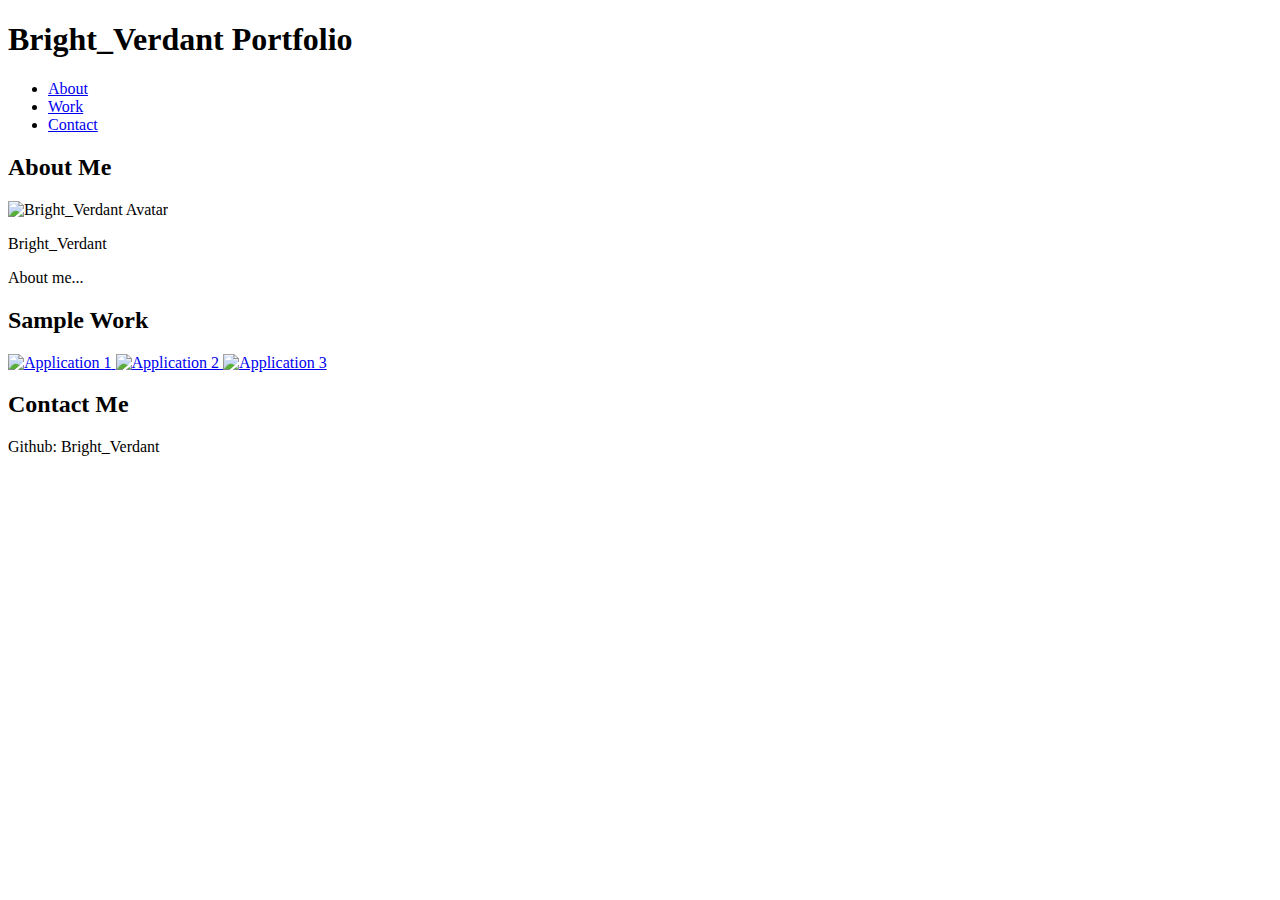
==== index.html @ efbaf9f5 "Basic page structure and file structure" ====
<!DOCTYPE html>
<html>
<head>
  <meta charset="UTF-8">
  <title>Portfolio</title>
  <link rel="stylesheet" type="text/css" href="styles.css">
  <script src="script.js"></script>
</head>
<body>
  <header>
    <h1>Bright_Verdant Portfolio</h1>
  </header>
  
  <nav>
    <ul>
      <li><a href="#about">About</a></li>
      <li><a href="#work">Work</a></li>
      <li><a href="#contact">Contact</a></li>
    </ul>
  </nav>
  
  <section id="about">
    <h2>About Me</h2>
    <img src="avatar.jpg" alt="Bright_Verdant Avatar">
    <p>Bright_Verdant</p>
    <p>About me...</p>
  </section>
  
  <section id="work">
    <h2>Sample Work</h2>
    <div class="app-gallery">
      <a href="application1.html">
        <img src="application1.jpg" alt="Application 1" class="featured">
      </a>
      <a href="application2.html">
        <img src="application2.jpg" alt="Application 2">
      </a>
      <a href="application3.html">
        <img src="application3.jpg" alt="Application 3">
      </a>
    </div>
  </section>
  
  <section id="contact">
    <h2>Contact Me</h2>
    <p>Github: Bright_Verdant</p>
  </section>
</body>
</html>
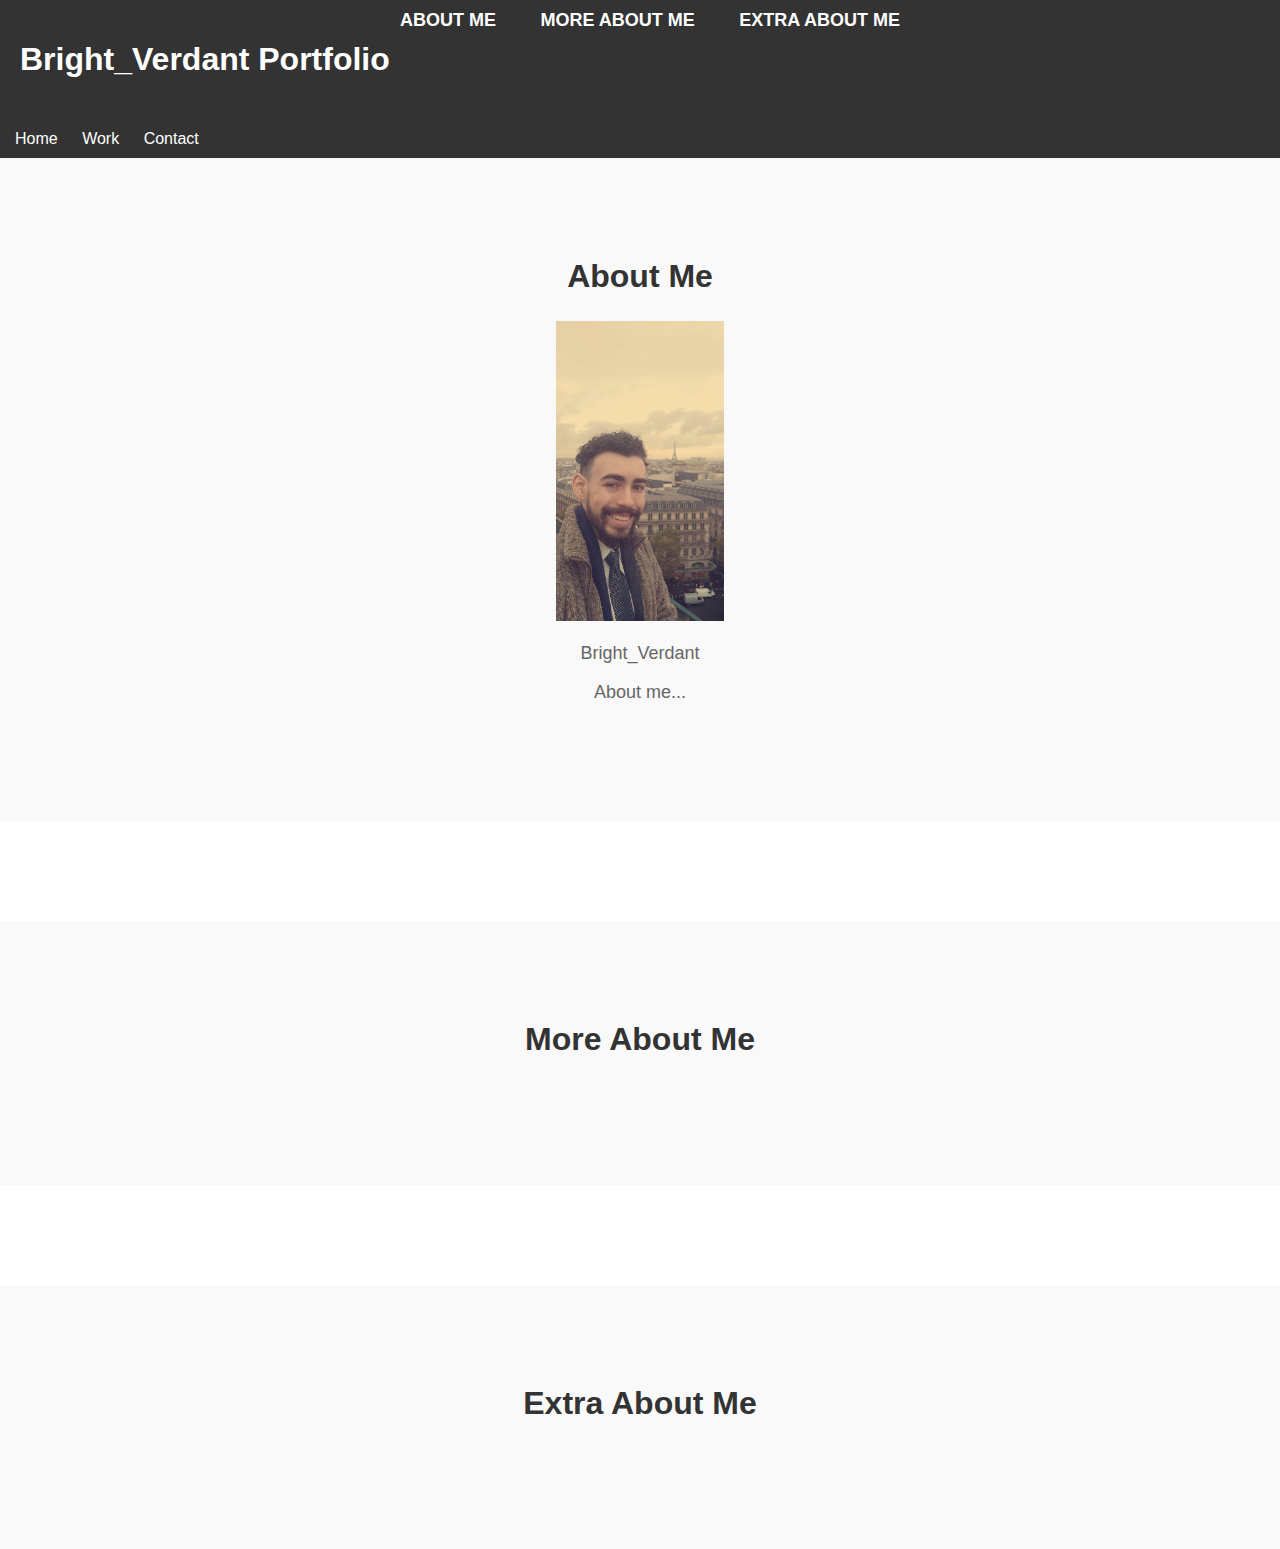
==== commit 1515c6d7: "scrollnav feature" ====
--- a/index.html
+++ b/index.html
@@ -12,38 +12,44 @@
   </header>
   
   <nav>
+    <div class="menu-item">
+      <a href="index.html">Home</a>
+    </div>
+    <div class="menu-item">
+      <a href="work.html">Work</a>
+    </div>
+    <div class="menu-item">
+      <a href="contact.html">Contact</a>
+    </div>
+  </nav>
+
+
+  <nav class="scroll-nav">
     <ul>
-      <li><a href="#about">About</a></li>
-      <li><a href="#work">Work</a></li>
-      <li><a href="#contact">Contact</a></li>
+      <li><a href="#about">About Me</a></li>
+      <li><a href="#more-about">More About Me</a></li>
+      <li><a href="#extra-about">Extra About Me</a></li>
     </ul>
   </nav>
   
+  
   <section id="about">
     <h2>About Me</h2>
-    <img src="avatar.jpg" alt="Bright_Verdant Avatar">
+    <img src="./assets/profil.jpg" alt="Bright_Verdant Avatar">
     <p>Bright_Verdant</p>
     <p>About me...</p>
   </section>
-  
-  <section id="work">
-    <h2>Sample Work</h2>
-    <div class="app-gallery">
-      <a href="application1.html">
-        <img src="application1.jpg" alt="Application 1" class="featured">
-      </a>
-      <a href="application2.html">
-        <img src="application2.jpg" alt="Application 2">
-      </a>
-      <a href="application3.html">
-        <img src="application3.jpg" alt="Application 3">
-      </a>
-    </div>
+
+  <section id="more-about">
+    <h2>More About Me</h2>
+    <!-- More About Me section content goes here -->
+  </section>
+
+  <section id="extra-about">
+    <h2>Extra About Me</h2>
+    <!-- Extra About Me section content goes here -->
   </section>
   
-  <section id="contact">
-    <h2>Contact Me</h2>
-    <p>Github: Bright_Verdant</p>
-  </section>
+  
 </body>
 </html>
--- a/styles.css
+++ b/styles.css
@@ -0,0 +1,143 @@
+body {
+    margin: 0;
+    padding: 0;
+    font-family: Arial, sans-serif;
+  }
+  
+  header {
+    background-color: #333;
+    color: #fff;
+    padding: 20px;
+  }
+  
+
+  @media (max-width: 768px) {
+    .app-gallery img {
+      width: 100%;
+      margin-right: 0;
+    }
+  }
+
+ 
+  /* Work Section Styles */
+section#work {
+  padding: 20px;
+}
+
+.app-gallery {
+  display: flex;
+  justify-content: space-between;
+  align-items: center;
+}
+
+.app-gallery img {
+  width: 200px;
+  height: auto;
+  margin-right: 10px;
+  transition: transform 0.3s ease-in-out;
+}
+
+.app-gallery img:hover {
+  transform: scale(1.2);
+}
+
+.app-gallery img.featured {
+  width: 300px;
+}
+
+
+
+
+  /* nav bar */
+  nav {
+    background-color: #333;
+    padding: 10px;
+  }
+  
+  .menu-item {
+    display: inline-block;
+    margin-right: 10px;
+  }
+  
+  .menu-item a {
+    color: #fff;
+    text-decoration: none;
+    padding: 5px;
+  }
+  
+  .menu-item a:hover {
+    background-color: #555;
+  }
+  
+/* profile */
+  section#about img {
+    max-width: 300px;
+    max-height: 300px;
+  }
+  
+
+
+/* home page sections and scroll nav */
+.scroll-nav {
+  position: fixed;
+  top: 0;
+  left: 0;
+  background-color: #333;
+  padding: 10px;
+  width: 100%;
+  z-index: 999;
+  text-align: center;
+}
+
+.scroll-nav ul {
+  list-style-type: none;
+  margin: 0;
+  padding: 0;
+}
+
+.scroll-nav ul li {
+  display: inline;
+  margin-right: 30px;
+}
+
+.scroll-nav ul li:last-child {
+  margin-right: 0;
+}
+
+.scroll-nav ul li a {
+  text-decoration: none;
+  color: #fff;
+  padding: 5px;
+  font-size: 18px;
+  font-weight: bold;
+  text-transform: uppercase;
+}
+
+section {
+  padding: 100px 0;
+  background-color: #f9f9f9;
+  text-align: center;
+}
+
+section h2 {
+  margin-top: 0;
+  font-size: 32px;
+  font-weight: bold;
+  color: #333;
+}
+
+section p {
+  font-size: 18px;
+  color: #666;
+}
+
+.section-divider {
+  margin: 50px auto;
+  width: 100px;
+  height: 3px;
+  background-color: #333;
+}
+
+section:not(:last-child) {
+  margin-bottom: 100px;
+}
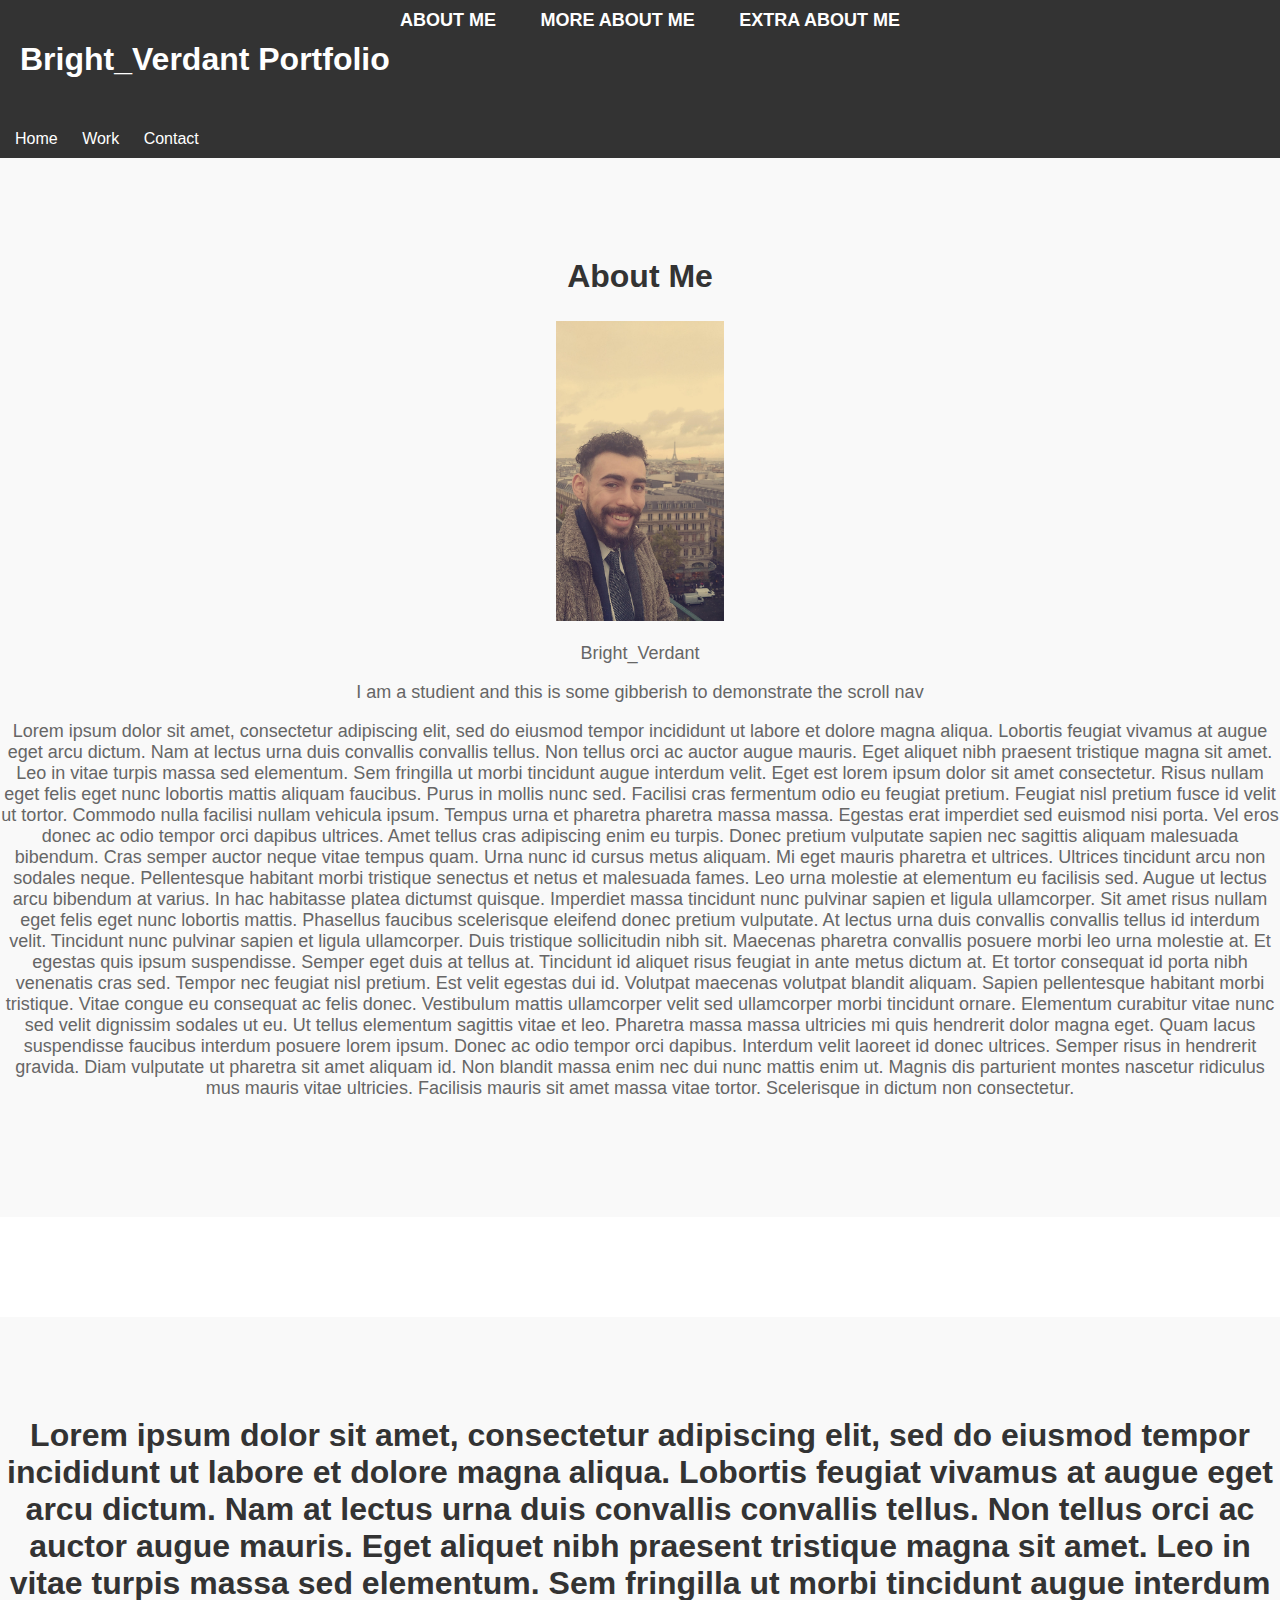
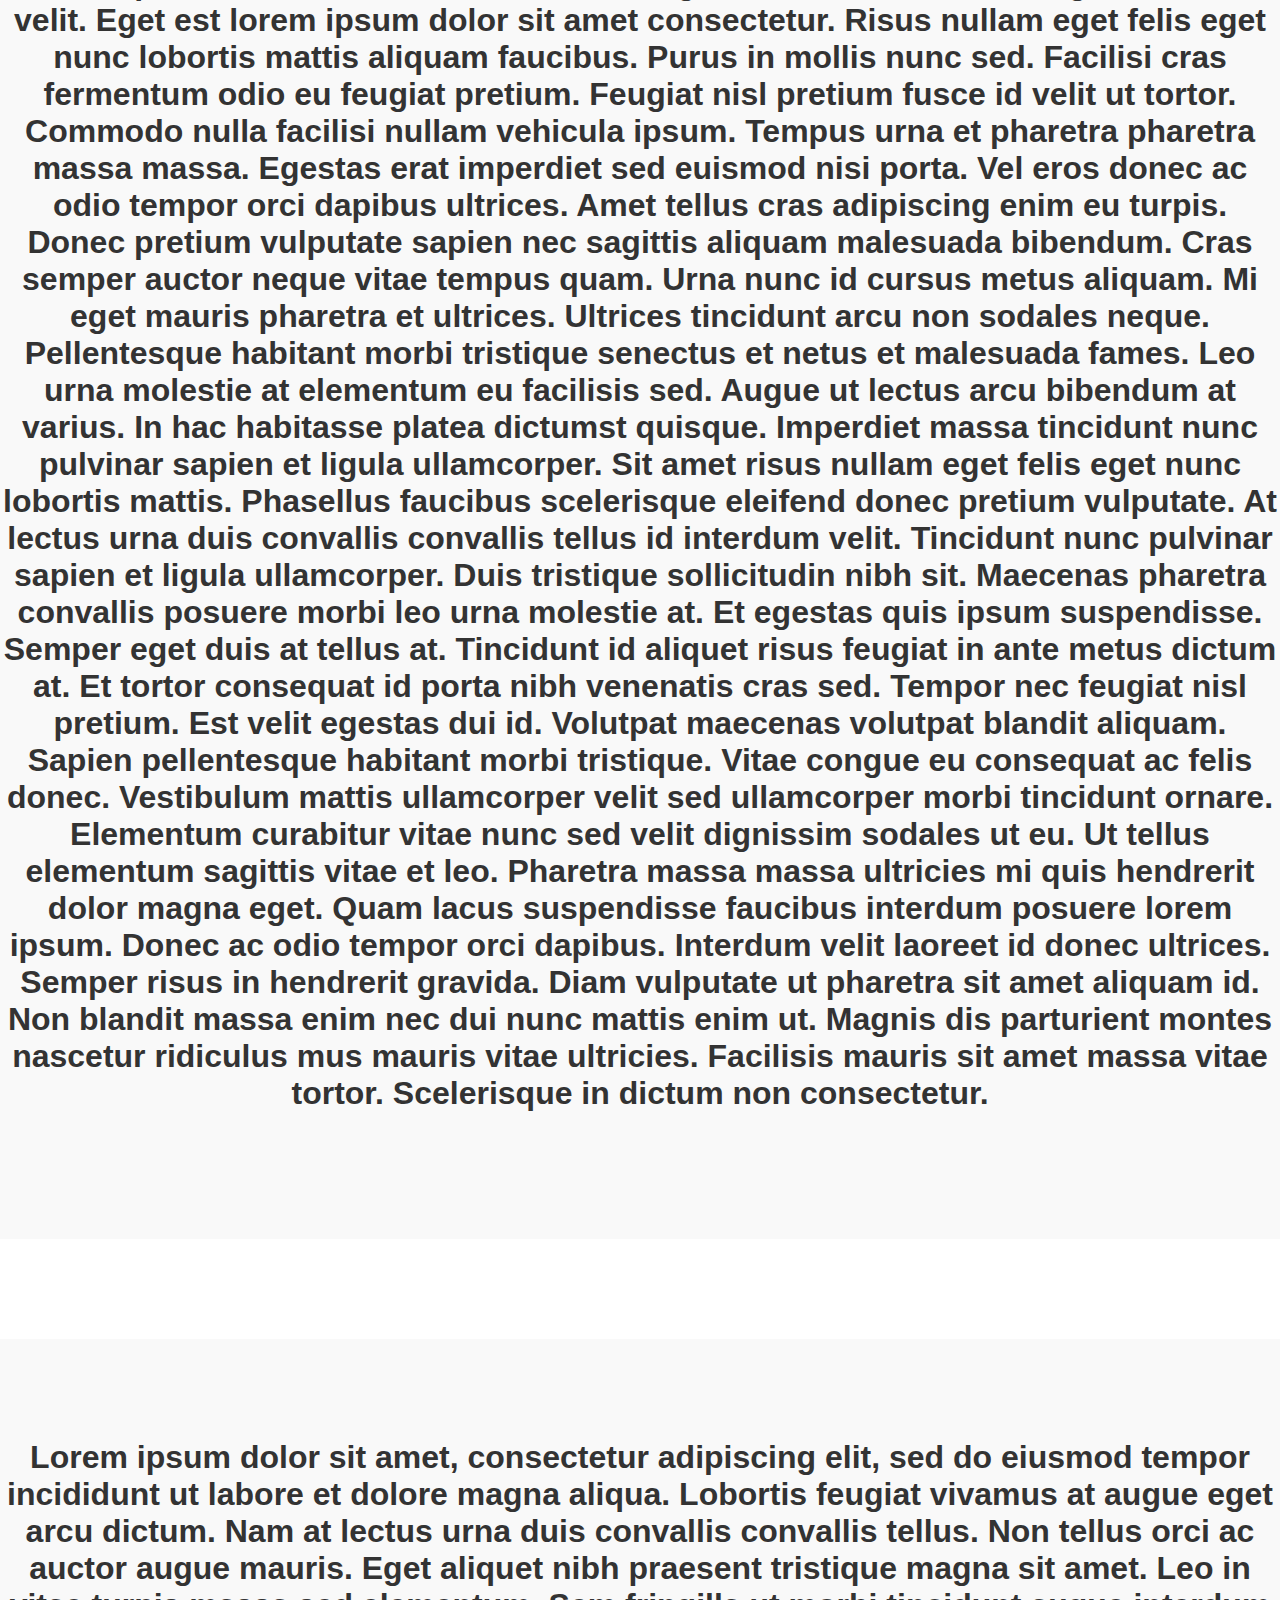
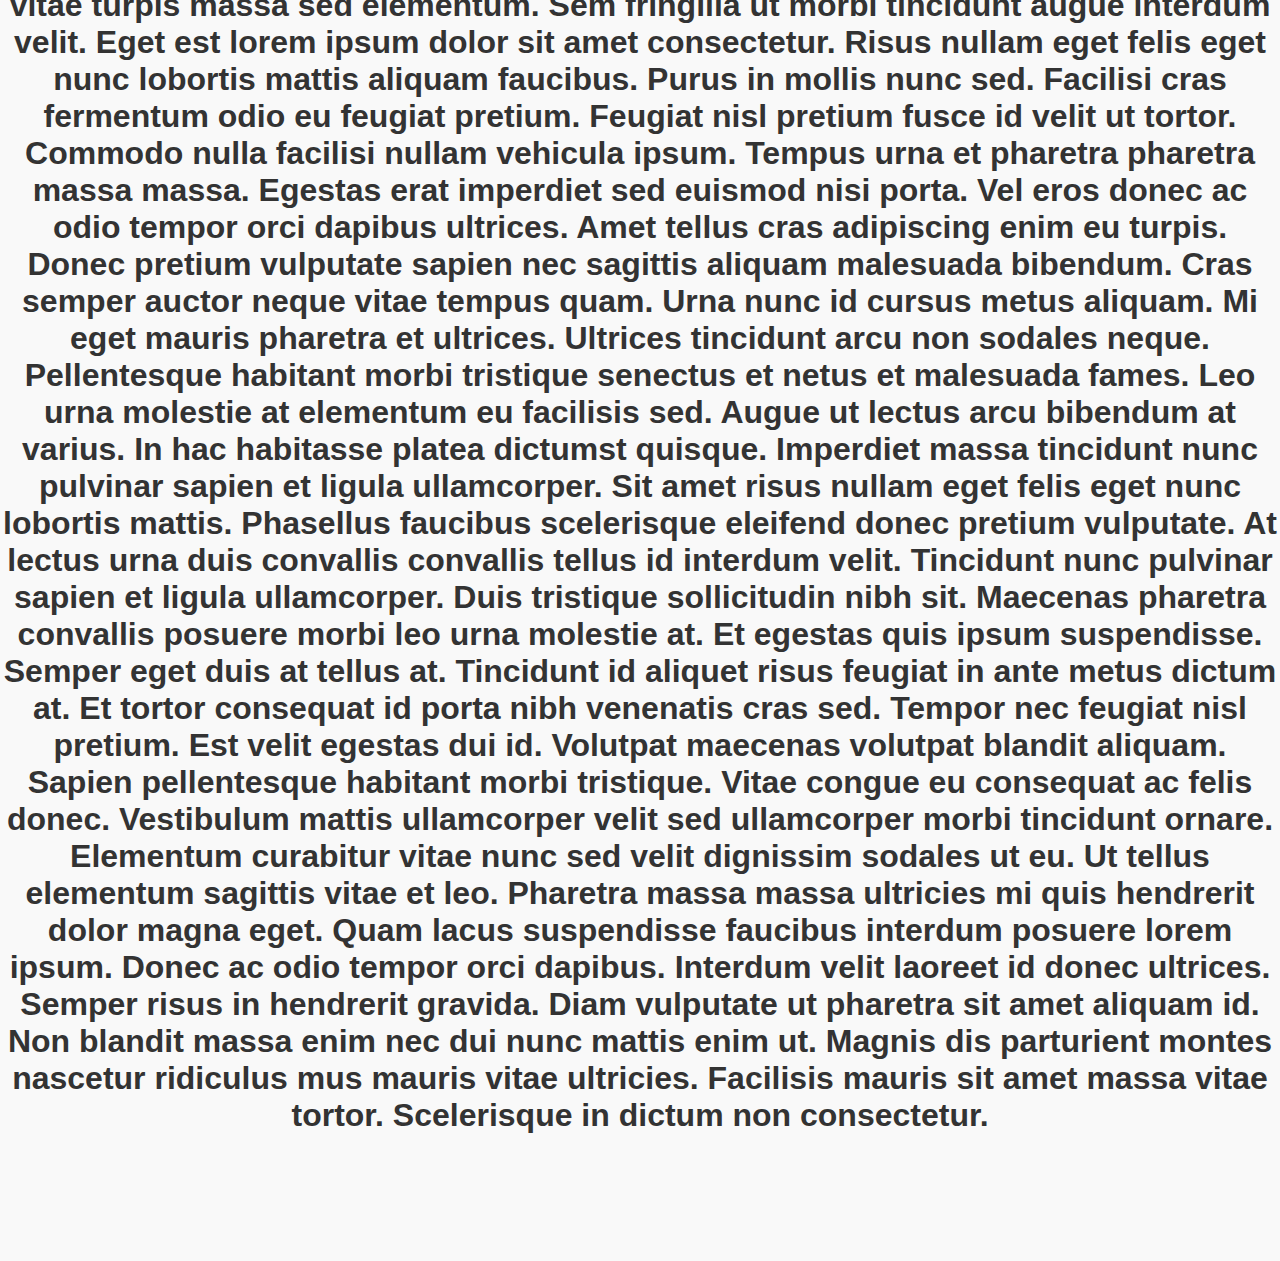
==== commit f88e0e36: "gibberish" ====
--- a/index.html
+++ b/index.html
@@ -37,16 +37,39 @@
     <h2>About Me</h2>
     <img src="./assets/profil.jpg" alt="Bright_Verdant Avatar">
     <p>Bright_Verdant</p>
-    <p>About me...</p>
+    <p>I am a studient and this is some gibberish to demonstrate the scroll nav
+
+
+      
+    </p>
+    <p>Lorem ipsum dolor sit amet, consectetur adipiscing elit, sed do eiusmod tempor incididunt ut labore et dolore magna aliqua. Lobortis feugiat vivamus at augue eget arcu dictum. Nam at lectus urna duis convallis convallis tellus. Non tellus orci ac auctor augue mauris. Eget aliquet nibh praesent tristique magna sit amet. Leo in vitae turpis massa sed elementum. Sem fringilla ut morbi tincidunt augue interdum velit. Eget est lorem ipsum dolor sit amet consectetur. Risus nullam eget felis eget nunc lobortis mattis aliquam faucibus. Purus in mollis nunc sed. Facilisi cras fermentum odio eu feugiat pretium. Feugiat nisl pretium fusce id velit ut tortor. Commodo nulla facilisi nullam vehicula ipsum.
+
+      Tempus urna et pharetra pharetra massa massa. Egestas erat imperdiet sed euismod nisi porta. Vel eros donec ac odio tempor orci dapibus ultrices. Amet tellus cras adipiscing enim eu turpis. Donec pretium vulputate sapien nec sagittis aliquam malesuada bibendum. Cras semper auctor neque vitae tempus quam. Urna nunc id cursus metus aliquam. Mi eget mauris pharetra et ultrices. Ultrices tincidunt arcu non sodales neque. Pellentesque habitant morbi tristique senectus et netus et malesuada fames. Leo urna molestie at elementum eu facilisis sed. Augue ut lectus arcu bibendum at varius. In hac habitasse platea dictumst quisque. Imperdiet massa tincidunt nunc pulvinar sapien et ligula ullamcorper.
+      
+      Sit amet risus nullam eget felis eget nunc lobortis mattis. Phasellus faucibus scelerisque eleifend donec pretium vulputate. At lectus urna duis convallis convallis tellus id interdum velit. Tincidunt nunc pulvinar sapien et ligula ullamcorper. Duis tristique sollicitudin nibh sit. Maecenas pharetra convallis posuere morbi leo urna molestie at. Et egestas quis ipsum suspendisse. Semper eget duis at tellus at. Tincidunt id aliquet risus feugiat in ante metus dictum at. Et tortor consequat id porta nibh venenatis cras sed. Tempor nec feugiat nisl pretium. Est velit egestas dui id. Volutpat maecenas volutpat blandit aliquam. Sapien pellentesque habitant morbi tristique. Vitae congue eu consequat ac felis donec. Vestibulum mattis ullamcorper velit sed ullamcorper morbi tincidunt ornare. Elementum curabitur vitae nunc sed velit dignissim sodales ut eu.
+      
+      Ut tellus elementum sagittis vitae et leo. Pharetra massa massa ultricies mi quis hendrerit dolor magna eget. Quam lacus suspendisse faucibus interdum posuere lorem ipsum. Donec ac odio tempor orci dapibus. Interdum velit laoreet id donec ultrices. Semper risus in hendrerit gravida. Diam vulputate ut pharetra sit amet aliquam id. Non blandit massa enim nec dui nunc mattis enim ut. Magnis dis parturient montes nascetur ridiculus mus mauris vitae ultricies. Facilisis mauris sit amet massa vitae tortor. Scelerisque in dictum non consectetur.</p>
   </section>
 
   <section id="more-about">
-    <h2>More About Me</h2>
+    <h2>Lorem ipsum dolor sit amet, consectetur adipiscing elit, sed do eiusmod tempor incididunt ut labore et dolore magna aliqua. Lobortis feugiat vivamus at augue eget arcu dictum. Nam at lectus urna duis convallis convallis tellus. Non tellus orci ac auctor augue mauris. Eget aliquet nibh praesent tristique magna sit amet. Leo in vitae turpis massa sed elementum. Sem fringilla ut morbi tincidunt augue interdum velit. Eget est lorem ipsum dolor sit amet consectetur. Risus nullam eget felis eget nunc lobortis mattis aliquam faucibus. Purus in mollis nunc sed. Facilisi cras fermentum odio eu feugiat pretium. Feugiat nisl pretium fusce id velit ut tortor. Commodo nulla facilisi nullam vehicula ipsum.
+
+      Tempus urna et pharetra pharetra massa massa. Egestas erat imperdiet sed euismod nisi porta. Vel eros donec ac odio tempor orci dapibus ultrices. Amet tellus cras adipiscing enim eu turpis. Donec pretium vulputate sapien nec sagittis aliquam malesuada bibendum. Cras semper auctor neque vitae tempus quam. Urna nunc id cursus metus aliquam. Mi eget mauris pharetra et ultrices. Ultrices tincidunt arcu non sodales neque. Pellentesque habitant morbi tristique senectus et netus et malesuada fames. Leo urna molestie at elementum eu facilisis sed. Augue ut lectus arcu bibendum at varius. In hac habitasse platea dictumst quisque. Imperdiet massa tincidunt nunc pulvinar sapien et ligula ullamcorper.
+      
+      Sit amet risus nullam eget felis eget nunc lobortis mattis. Phasellus faucibus scelerisque eleifend donec pretium vulputate. At lectus urna duis convallis convallis tellus id interdum velit. Tincidunt nunc pulvinar sapien et ligula ullamcorper. Duis tristique sollicitudin nibh sit. Maecenas pharetra convallis posuere morbi leo urna molestie at. Et egestas quis ipsum suspendisse. Semper eget duis at tellus at. Tincidunt id aliquet risus feugiat in ante metus dictum at. Et tortor consequat id porta nibh venenatis cras sed. Tempor nec feugiat nisl pretium. Est velit egestas dui id. Volutpat maecenas volutpat blandit aliquam. Sapien pellentesque habitant morbi tristique. Vitae congue eu consequat ac felis donec. Vestibulum mattis ullamcorper velit sed ullamcorper morbi tincidunt ornare. Elementum curabitur vitae nunc sed velit dignissim sodales ut eu.
+      
+      Ut tellus elementum sagittis vitae et leo. Pharetra massa massa ultricies mi quis hendrerit dolor magna eget. Quam lacus suspendisse faucibus interdum posuere lorem ipsum. Donec ac odio tempor orci dapibus. Interdum velit laoreet id donec ultrices. Semper risus in hendrerit gravida. Diam vulputate ut pharetra sit amet aliquam id. Non blandit massa enim nec dui nunc mattis enim ut. Magnis dis parturient montes nascetur ridiculus mus mauris vitae ultricies. Facilisis mauris sit amet massa vitae tortor. Scelerisque in dictum non consectetur.</h2>
     <!-- More About Me section content goes here -->
   </section>
 
   <section id="extra-about">
-    <h2>Extra About Me</h2>
+    <h2>Lorem ipsum dolor sit amet, consectetur adipiscing elit, sed do eiusmod tempor incididunt ut labore et dolore magna aliqua. Lobortis feugiat vivamus at augue eget arcu dictum. Nam at lectus urna duis convallis convallis tellus. Non tellus orci ac auctor augue mauris. Eget aliquet nibh praesent tristique magna sit amet. Leo in vitae turpis massa sed elementum. Sem fringilla ut morbi tincidunt augue interdum velit. Eget est lorem ipsum dolor sit amet consectetur. Risus nullam eget felis eget nunc lobortis mattis aliquam faucibus. Purus in mollis nunc sed. Facilisi cras fermentum odio eu feugiat pretium. Feugiat nisl pretium fusce id velit ut tortor. Commodo nulla facilisi nullam vehicula ipsum.
+
+      Tempus urna et pharetra pharetra massa massa. Egestas erat imperdiet sed euismod nisi porta. Vel eros donec ac odio tempor orci dapibus ultrices. Amet tellus cras adipiscing enim eu turpis. Donec pretium vulputate sapien nec sagittis aliquam malesuada bibendum. Cras semper auctor neque vitae tempus quam. Urna nunc id cursus metus aliquam. Mi eget mauris pharetra et ultrices. Ultrices tincidunt arcu non sodales neque. Pellentesque habitant morbi tristique senectus et netus et malesuada fames. Leo urna molestie at elementum eu facilisis sed. Augue ut lectus arcu bibendum at varius. In hac habitasse platea dictumst quisque. Imperdiet massa tincidunt nunc pulvinar sapien et ligula ullamcorper.
+      
+      Sit amet risus nullam eget felis eget nunc lobortis mattis. Phasellus faucibus scelerisque eleifend donec pretium vulputate. At lectus urna duis convallis convallis tellus id interdum velit. Tincidunt nunc pulvinar sapien et ligula ullamcorper. Duis tristique sollicitudin nibh sit. Maecenas pharetra convallis posuere morbi leo urna molestie at. Et egestas quis ipsum suspendisse. Semper eget duis at tellus at. Tincidunt id aliquet risus feugiat in ante metus dictum at. Et tortor consequat id porta nibh venenatis cras sed. Tempor nec feugiat nisl pretium. Est velit egestas dui id. Volutpat maecenas volutpat blandit aliquam. Sapien pellentesque habitant morbi tristique. Vitae congue eu consequat ac felis donec. Vestibulum mattis ullamcorper velit sed ullamcorper morbi tincidunt ornare. Elementum curabitur vitae nunc sed velit dignissim sodales ut eu.
+      
+      Ut tellus elementum sagittis vitae et leo. Pharetra massa massa ultricies mi quis hendrerit dolor magna eget. Quam lacus suspendisse faucibus interdum posuere lorem ipsum. Donec ac odio tempor orci dapibus. Interdum velit laoreet id donec ultrices. Semper risus in hendrerit gravida. Diam vulputate ut pharetra sit amet aliquam id. Non blandit massa enim nec dui nunc mattis enim ut. Magnis dis parturient montes nascetur ridiculus mus mauris vitae ultricies. Facilisis mauris sit amet massa vitae tortor. Scelerisque in dictum non consectetur.</h2>
     <!-- Extra About Me section content goes here -->
   </section>
   
